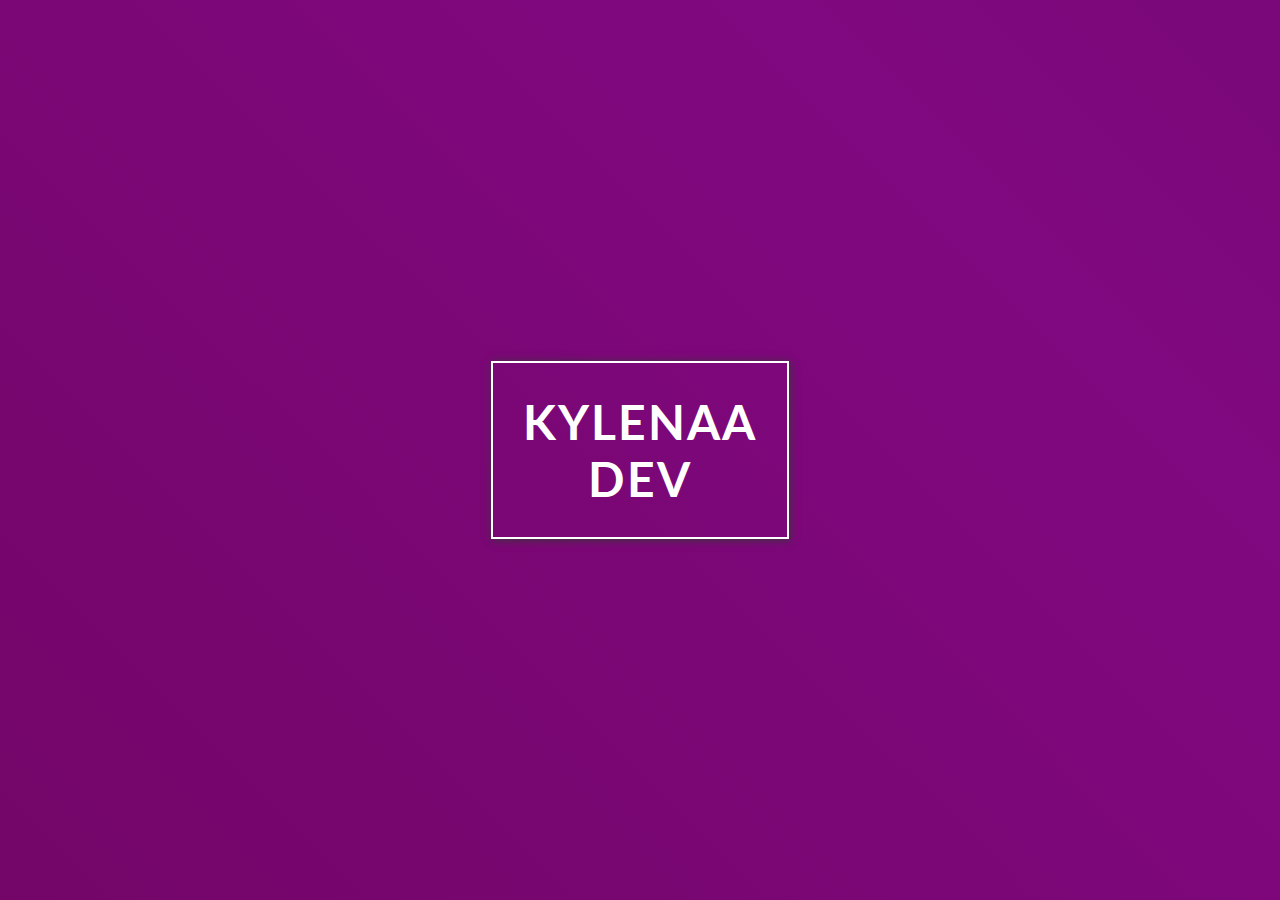
==== background-degrade/index.html @ aa850dcc "subindo projetinhos" ====
<!DOCTYPE html>
<html lang="en">
<head>
    <meta charset="UTF-8">
    <meta http-equiv="X-UA-Compatible" content="IE=edge">
    <meta name="viewport" content="width=device-width, initial-scale=1.0">
    <title>Document</title>
    <link rel="stylesheet" href="./style.css">
</head>
<body>
    <style>
        section{
    width: 100%;
    height: 100vh;
    color: #fff;
    background: linear-gradient(45deg, #5f0140, #800880, #480748);
    background-size: 400% 400%;
    position: relative;
    animation: change 5s ease-in-out infinite;
}

@keyframes change {
    0%{
        background-position: 0 50%;
    }
    50%{
        background-position: 100% 50%;
    }
    100%{
        background-position: 0 50%;
    }

}

    </style>
        <section>
            <h1>Kylenaa <br>Dev</h1>
        </section>
</body>
</html>
---- background-degrade/style.css ----
@import url("https://fonts.googleapis.com/css?family=Lato:100");

*{
    margin: 0;
    padding: 0;
    box-sizing: border-box;
}

html,
body{
    font-family: "Lato", Arial, sans-serif;
}

section{
    width: 100%;
    height: 100vh;
    color: #fff;
    background: linear-gradient(45deg, #5f0140, #800880, #480748);
    background-size: 400% 400%;
    position: relative;
    animation: change 5s ease-in-out infinite;
}

h1{
    font-size: 3rem;
    text-transform: uppercase;
    letter-spacing: 2px;
    border: 2px solid #fff;
    position: absolute;
    top: 50%;
    left: 50%;
    transform: translate(-50%, -50%);
    padding: 30px 30px;
    text-align: center;
    box-shadow: 1px 1px 8px #383838;
}

@keyframes change {
    0%{
        background-position: 0 50%;
    }
    50%{
        background-position: 100% 50%;
    }
    100%{
        background-position: 0 50%;
    }

}
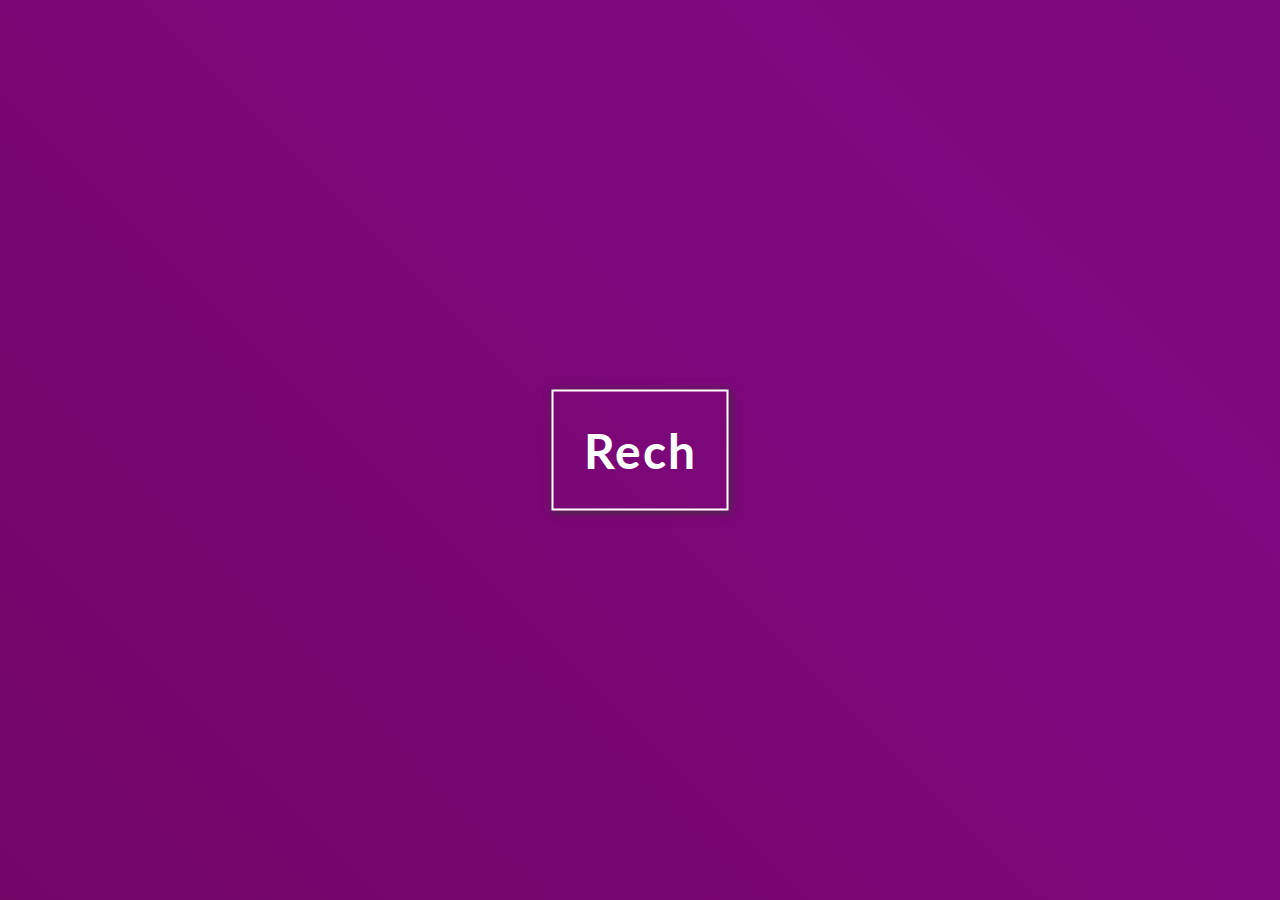
==== commit 74c45800: "skillsBar" ====
--- a/background-degrade/index.html
+++ b/background-degrade/index.html
@@ -10,16 +10,15 @@
 <body>
     <style>
         section{
-    width: 100%;
-    height: 100vh;
-    color: #fff;
-    background: linear-gradient(45deg, #5f0140, #800880, #480748);
-    background-size: 400% 400%;
-    position: relative;
-    animation: change 5s ease-in-out infinite;
-}
-
-@keyframes change {
+            width: 100%;
+            height: 100vh;
+            color: #fff;
+            background: linear-gradient(45deg, #5f0140, #800880, #480748);
+            background-size: 400% 400%;
+            position: relative; 
+            animation: change 5s ease-in-out infinite;
+        }
+    @keyframes change {
     0%{
         background-position: 0 50%;
     }
@@ -30,11 +29,11 @@
         background-position: 0 50%;
     }
 
-}
+    }
+    </style>
 
-    </style>
-        <section>
-            <h1>Kylenaa <br>Dev</h1>
-        </section>
+    <section>
+        <h1>Rech</h1>
+    </section>
 </body>
 </html>--- a/background-degrade/style.css
+++ b/background-degrade/style.css
@@ -23,7 +23,6 @@
 
 h1{
     font-size: 3rem;
-    text-transform: uppercase;
     letter-spacing: 2px;
     border: 2px solid #fff;
     position: absolute;
